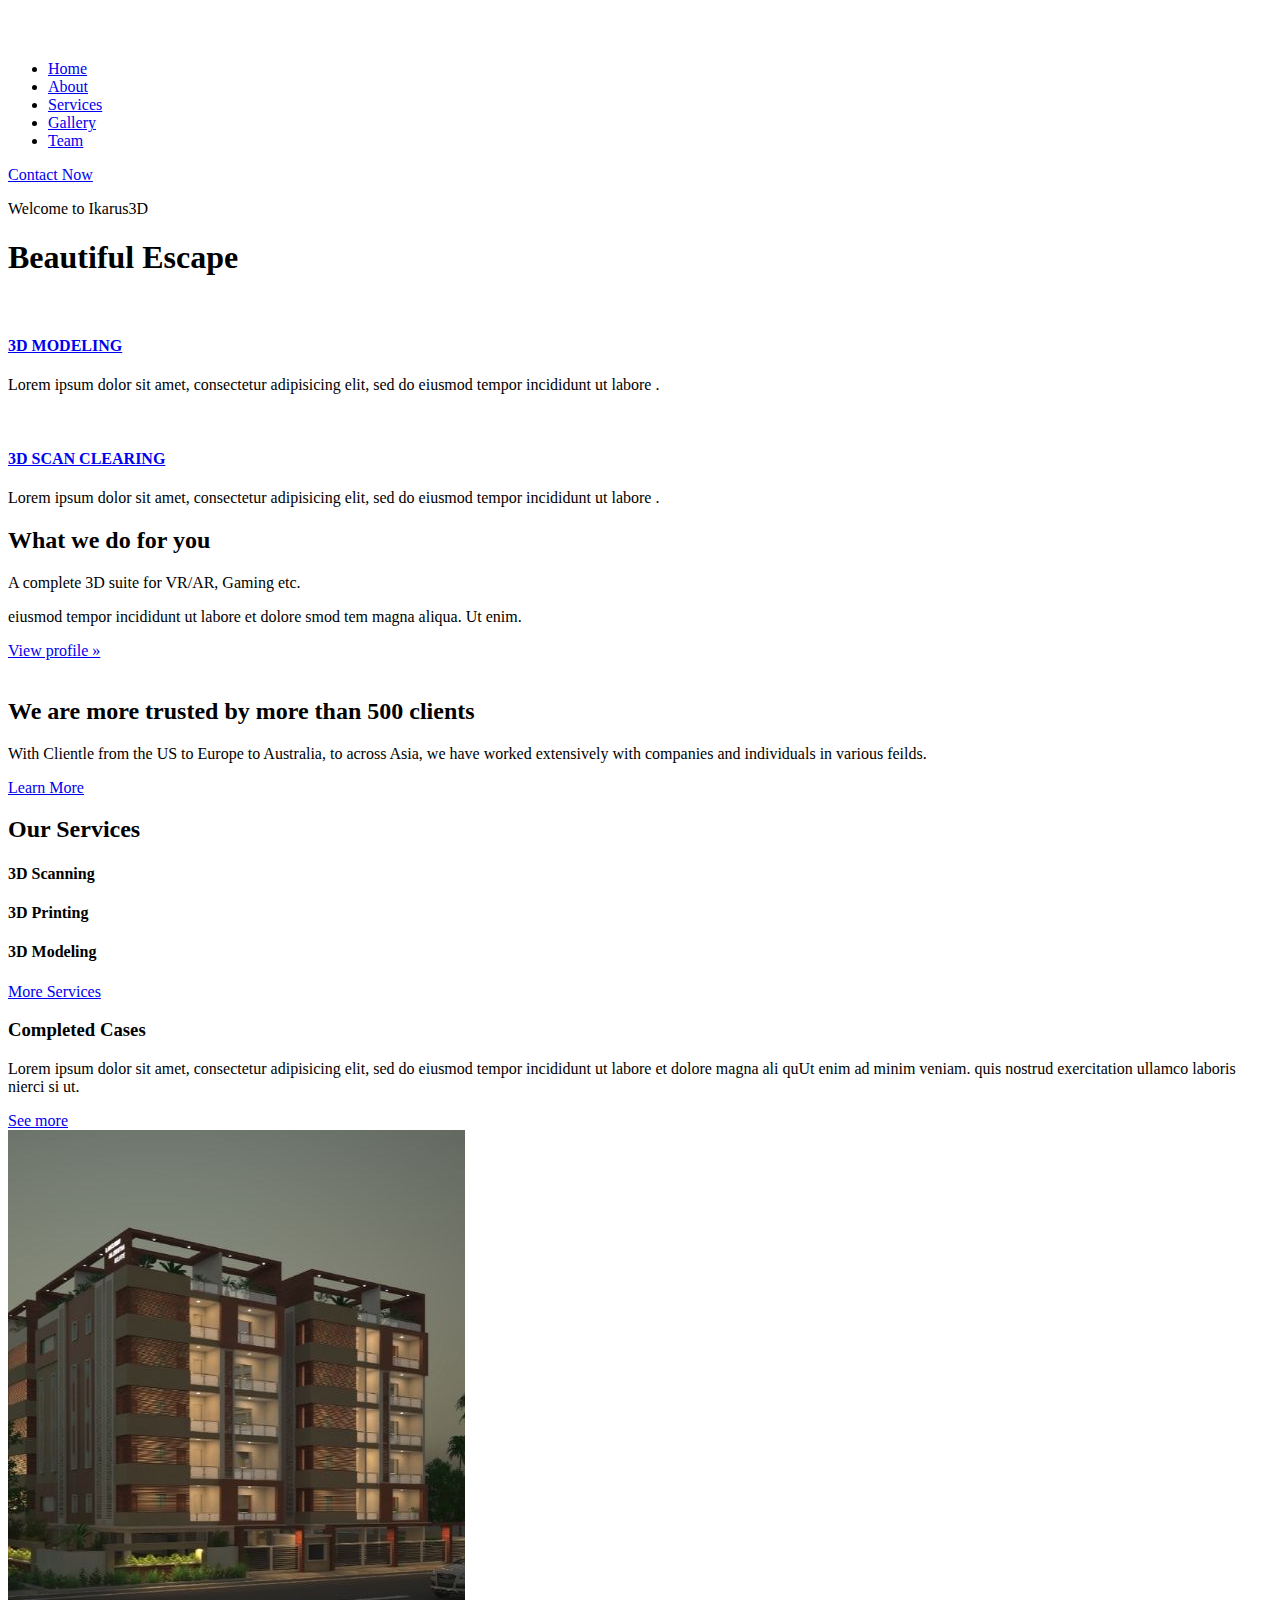
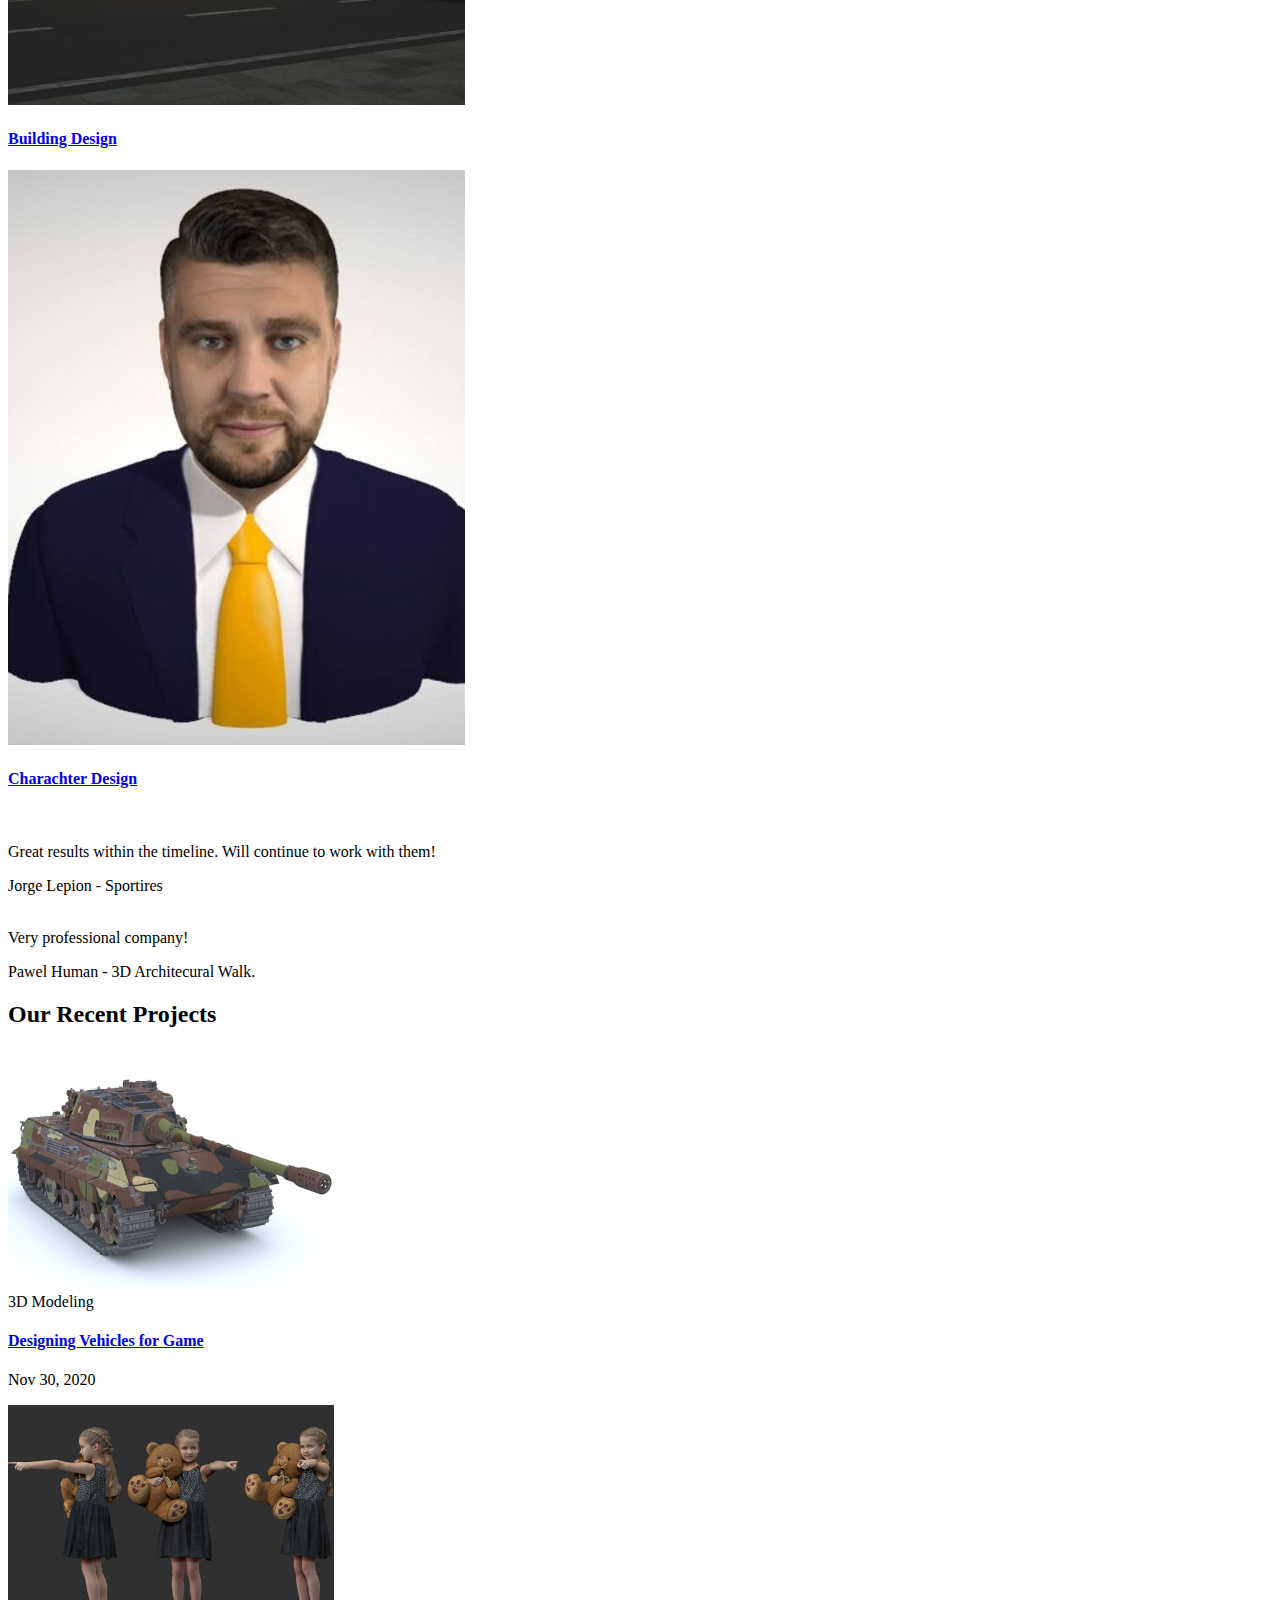
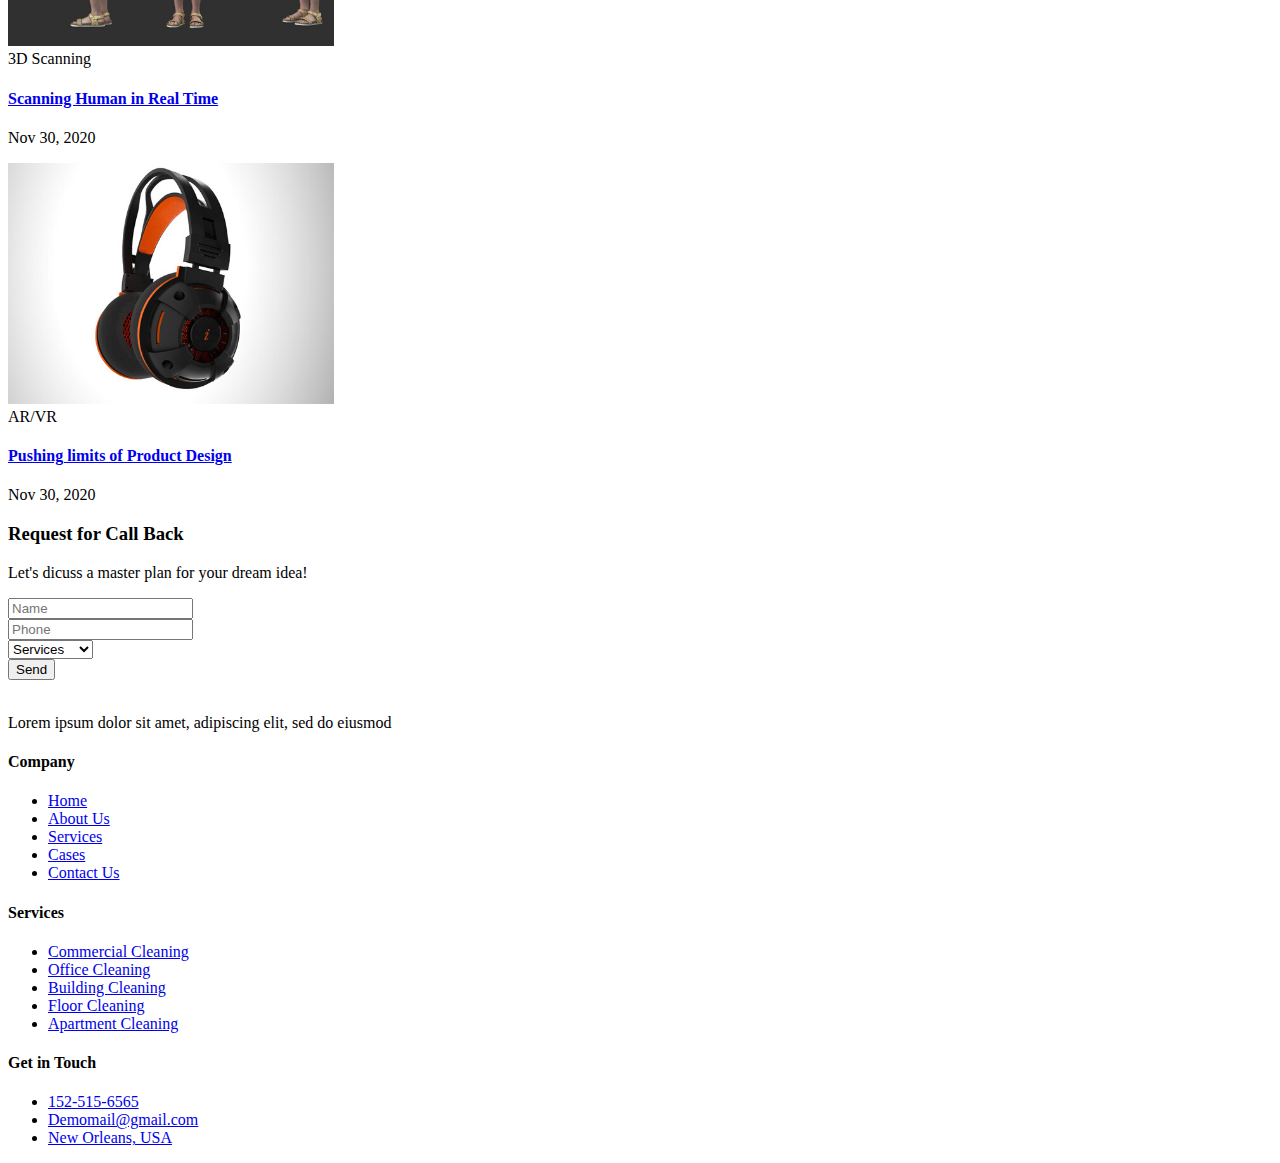
==== home.html @ fa86952f "Added team" ====
<!doctype html>
<html class="no-js" lang="zxx">
    <head>
        <meta charset="utf-8">
        <meta http-equiv="x-ua-compatible" content="ie=edge">
        <title>Ikarus 3D </title>
        <meta name="description" content="">
        <meta name="viewport" content="width=device-width, initial-scale=1">

        <link rel="manifest" href="site.webmanifest">
		<link rel="shortcut icon" type="image/x-icon" href="assets/img/favicon.ico">

		<!-- CSS here -->
            <link rel="stylesheet" href="assets/css/bootstrap.min.css">
            <link rel="stylesheet" href="assets/css/owl.carousel.min.css">
            <link rel="stylesheet" href="assets/css/flaticon.css">
            <link rel="stylesheet" href="assets/css/slicknav.css">
            <link rel="stylesheet" href="assets/css/animate.min.css">
            <link rel="stylesheet" href="assets/css/magnific-popup.css">
            <link rel="stylesheet" href="assets/css/fontawesome-all.min.css">
            <link rel="stylesheet" href="assets/css/themify-icons.css">
            <link rel="stylesheet" href="assets/css/slick.css">
            <link rel="stylesheet" href="assets/css/nice-select.css">
            <link rel="stylesheet" href="assets/css/style.css">
   </head>

   <body>
       
    <!-- Preloader Start -->
    <div id="preloader-active">
        <div class="preloader d-flex align-items-center justify-content-center">
            <div class="preloader-inner position-relative">
                <div class="preloader-circle"></div>
                <div class="preloader-img pere-text">
                    <img src="assets/img/logo/logo.png" alt="">
                </div>
            </div>
        </div>
    </div>
    <!-- Preloader Start -->

    <header>
        <!-- Header Start -->
       <div class="header-area">
            <div class="main-header ">
               <div class="header-bottom  header-sticky">
                    <div class="container-fluid">
                        <div class="row align-items-center">
                            <!-- Logo -->
                            <div class="col-xl-2 col-lg-3 col-md-3">
                                <div class="logo">
                                  <a href="index.html"><img src="assets/img/logo/logo.png" alt=""></a>
                                </div>
                            </div>
                            <div class="col-xl-8 col-lg-8 col-md-8">
                                <!-- Main-menu -->
                                <div class="main-menu f-right d-none d-lg-block">
                                    <nav> 
                                        <ul id="navigation">                                                                                                                                     
                                            <li><a href="home.html">Home</a></li>
                                            <li><a href="about.html">About</a></li>
                                            <li><a href="#">Services</a></li>
                                            <li><a href="gallery.html">Gallery</a></li>
                                            <li><a href="team.html">Team</a></li>
                                        </ul>
                                    </nav>
                                </div>
                            </div>             
                            <div class="col-xl-2 col-lg-3 col-md-3">
                                <div class="header-right-btn f-right d-none d-lg-block">
                                    <a href="#" class="btn header-btn">Contact Now</a>
                                </div>
                            </div>
                            <!-- Mobile Menu -->
                            <div class="col-12">
                                <div class="mobile_menu d-block d-lg-none"></div>
                            </div>
                        </div>
                    </div>
               </div>
            </div>
       </div>
        <!-- Header End -->
    </header>

    <main>

        <!-- slider Area Start-->
        <div class="slider-area ">
            <!-- Mobile Menu -->
            <div class="slider-active">
                <div class="single-slider slider-height d-flex align-items-center" data-background="assets/img/hero/h1_hero.jpg">
                    <div class="container">
                        <div class="row">
                            <div class="col-xl-6 col-lg-6 col-md-8">
                                <div class="hero__caption">
                                    <p data-animation="fadeInLeft" data-delay=".4s">Welcome to Ikarus3D</p>
                                    <h1 data-animation="fadeInLeft" data-delay=".6s" >Beautiful Escape</h1>
                                    <!-- Hero-btn -->
                                    <!-- <div class="hero__btn" data-animation="fadeInLeft" data-delay=".8s">
                                        <a href="industries.html" class="btn hero-btn">Learn More</a>
                                    </div> -->
                                </div>
                            </div>
                        </div>
                    </div>
                </div>
            </div>
        </div>
        <!-- slider Area End-->

        <!-- Team-profile Start -->
        <div class="team-profile team-padding">
            <div class="container">
                <div class="row">
                    <div class="col-xl-4 col-lg-4 col-md-6">
                        <div class="single-profile mb-30">
                            <!-- Front -->
                            <div class="single-profile-front">
                                <div class="profile-img">
                                    <img src="assets/img/team/team_1.jpg" alt="">
                                </div>
                                <div class="profile-caption">
                                    <h4><a href="#">3D MODELING</a></h4>
                                    <p>Lorem ipsum dolor sit amet, consectetur adipisicing elit, sed do eiusmod tempor incididunt ut labore .</p>
                                </div>
                            </div>
                        </div>
                    </div>
                    <div class="col-xl-4 col-lg-4 col-md-6">
                        <div class="single-profile mb-30">
                            <!-- Front -->
                            <div class="single-profile-front">
                                <div class="profile-img">
                                    <img src="assets/img/team/team_2.jpg" alt="">
                                </div>
                                <div class="profile-caption">
                                    <h4><a href="#">3D SCAN CLEARING</a></h4>
                                    <p>Lorem ipsum dolor sit amet, consectetur adipisicing elit, sed do eiusmod tempor incididunt ut labore .</p>
                                </div>
                            </div>
                        </div>
                    </div>
                    <div class="col-xl-4 col-lg-4 col-md-6">
                        <div class="single-profile mb-30">
                            <!-- Back -->
                            <div class="single-profile-back-last">
                                <h2>What we do for you</h2>
                                <p>A complete 3D suite for VR/AR, Gaming etc. <p>eiusmod tempor incididunt ut labore et dolore smod tem magna aliqua. Ut enim.</p>
                                <a href="#">View profile »</a>
                            </div>
                        </div>
                    </div>
                </div>
            </div>
        </div>
        <!-- Team-profile End-->

        <!-- We Trusted Start-->
        <div class="we-trusted-area trusted-padding">
            <div class="container">
                <div class="row d-flex align-items-end">
                    <div class="col-xl-7 col-lg-7">
                        <div class="trusted-img">
                            <img src="assets/img/team/wetrusted.jpg" alt="">
                        </div>
                    </div>
                    <div class="col-xl-5 col-lg-5">
                        <div class="trusted-caption">
                           <h2>We are more trusted by more than 500 clients</h2>
                           <p>With Clientle from the US to Europe to Australia, to across Asia, we have worked extensively with companies and individuals in various feilds.</p>
                            <a href="#" class="btn trusted-btn">Learn More</a>
                        </div>
                    </div>
                </div>
            </div>
            
        </div>
        <!-- We Trusted End-->

        <!-- services Area Start-->
        <div class="services-area section-padding2">
            <div class="container">
                <!-- section tittle -->
                <div class="row">
                    <div class="col-lg-12">
                        <div class="section-tittle text-center">
                            <h2>Our Services</h2>
                        </div>
                    </div>
                </div>
                <div class="row">
                    <div class="col-xl-4 col-lg-4 col-md-6">
                        <div class="single-services text-center mb-30">
                            <div class="services-icon">
                                <span class="flaticon-checklist"></span>
                            </div>
                            <div class="services-caption">
                                <h4>3D Scanning</h4>
                            </div>
                        </div>
                    </div>
                    <div class="col-xl-4 col-lg-4 col-md-6">
                        <div class="single-services text-center mb-30">
                            <div class="services-icon">
                                <span class="flaticon-audit"></span>
                            </div>
                            <div class="services-caption">
                                <h4>3D Printing</h4>
                            </div>
                        </div>
                    </div>
                    <div class="col-xl-4 col-lg-4 col-md-6">
                        <div class="single-services text-center mb-30">
                            <div class="services-icon">
                                <span class="flaticon-checklist-1"></span>
                            </div>
                            <div class="services-caption">
                                <h4>3D Modeling</h4>
                            </div>
                        </div>
                    </div>
                </div>
                <!-- button -->
                <div class="row justify-content-center">
                    <div class="room-btn pt-50">
                        <a href="#" class="border-btn">More Services</a>
                    </div>
                </div>
            </div>
        </div>
        <!-- services Area End-->
        
        <!-- Completed Cases Start -->
        <div class="completed-cases section-padding3">
            <div class="container-fluid">
                <div class="row">
                    <!-- slider Heading -->
                    <div class="col-xl-4 col-lg-4 col-md-8">
                        <div class="single-cases-info mb-30">
                            <h3>Completed Cases</h3>
                            <p>Lorem ipsum dolor sit amet, consectetur adipisicing elit, sed do eiusmod tempor incididunt ut labore et dolore magna ali
                                quUt enim ad minim veniam.
                                quis nostrud exercitation ullamco laboris 
                                nierci si ut.</p>
                            <a href="#" class="border-btn border-btn2">See more</a>
                        </div>
                    </div>
                    <!-- OwL -->
                    <div class="col-xl-8 col-lg-8 col-md-col-md-7">
                        <div class=" completed-active owl-carousel"> 
                            <div class="single-cases-img">
                                <img src="assets/img/service/service1.jpg" alt="">
                                <!-- img hover caption -->
                               <div class="single-cases-cap">
                                    <h4><a href="#">Building Design</a></h4>
                                    <!-- <p>Completely impact synergistic mindshare whereas premium services.</p> -->
                                    <!-- <span>Advisory</span> -->
                               </div>
                            </div>
                            <div class="single-cases-img">
                                <img src="assets/img/service/service2.jpg" alt="">
                                <!-- img hover caption -->
                               <div class="single-cases-cap">
                                   <h4><a href="#">Charachter Design</a></h4>
                                    <!-- <p>Completely impact synergistic mindshare whereas premium services.</p> -->
                                    <!-- <span>Advisory</span> -->
                               </div>
                            </div>
                        </div>
                       
                    </div>
                </div>
            </div>
        </div>
        <!-- Completed Cases end -->

        <!-- Testimonial Start -->
        <div class="testimonial-area fix">
            <div class="container">
               <div class="row justify-content-center">
                    <div class="col-xl-9 col-lg-9 col-md-9">
                        <div class="h1-testimonial-active">
                            <!-- Single Testimonial -->
                            <div class="single-testimonial pt-65">
                                <!-- Testimonial tittle -->
                                <div class="testimonial-icon mb-45">
                                    <img src="assets/img/logo/testimonial.png" class="ani-btn " alt="">
                                </div>
                                 <!-- Testimonial Content -->
                                <div class="testimonial-caption text-center">
                                    <p>Great results within the timeline.
                                        Will continue to work with them! </p>
                                    <!-- Rattion -->
                                    <div class="testimonial-ratting">
                                        <i class="fas fa-star"></i>
                                        <i class="fas fa-star"></i>
                                        <i class="fas fa-star"></i>
                                        <i class="fas fa-star"></i>
                                        <i class="fas fa-star"></i>
                                    </div>
                                    <div class="rattiong-caption">
                                        <span>Jorge Lepion<span> - Sportires</span> </span>
                                    </div>
                                </div>
                            </div>
                            <!-- Single Testimonial -->
                            <div class="single-testimonial pt-65">
                                <!-- Testimonial tittle -->
                                <div class="testimonial-icon mb-45">
                                    <img src="assets/img/logo/testimonial.png"  class="ani-btn" alt="">
                                </div>
                                 <!-- Testimonial Content -->
                                <div class="testimonial-caption text-center">
                                    <p>Very professional company! 
                                        </p>
                                    <!-- Rattion -->
                                    <div class="testimonial-ratting">
                                        <i class="fas fa-star"></i>
                                        <i class="fas fa-star"></i>
                                        <i class="fas fa-star"></i>
                                        <i class="fas fa-star"></i>
                                        <i class="fas fa-star"></i>
                                    </div>
                                    <div class="rattiong-caption">
                                        <span>Pawel Human<span> - 3D Architecural Walk.</span> </span>
                                    </div>
                                </div>
                            </div>
                        </div>
                    </div>
               </div>
            </div>
        </div>
        <!-- Testimonial End -->

        <!-- Recent Area Start -->
        <div class="recent-area section-paddingt">
            <div class="container">
                <!-- section tittle -->
                <div class="row">
                    <div class="col-lg-12">
                        <div class="section-tittle text-center">
                            <h2>Our Recent Projects</h2>
                        </div>
                    </div>
                </div>
                <div class="row">
                    <div class="col-xl-4 col-lg-4 col-md-6">
                        <div class="single-recent-cap mb-30">
                            <div class="recent-img">
                                <img src="assets/img/recent/proj1.png" alt="">
                            </div>
                            <div class="recent-cap">
                                <span>3D Modeling</span>
                                <h4><a href="#">Designing Vehicles for Game</a></h4>
                                <p>Nov 30, 2020</p>
                            </div>
                        </div>
                    </div>
                    <div class="col-xl-4 col-lg-4 col-md-6">
                        <div class="single-recent-cap mb-30">
                            <div class="recent-img">
                                <img src="assets/img/recent/proj2.png" alt="">
                            </div>
                            <div class="recent-cap">
                                <span>3D Scanning</span>
                                <h4><a href="#">Scanning Human in Real Time</a></h4>
                                <p>Nov 30, 2020</p>
                            </div>
                        </div>
                    </div>
                    <div class="col-xl-4 col-lg-4 col-md-6">
                        <div class="single-recent-cap mb-30">
                            <div class="recent-img">
                                <img src="assets/img/recent/proj3.png" alt="">
                            </div>
                            <div class="recent-cap">
                                <span>AR/VR</span>
                                <h4><a href="#">Pushing limits of Product Design</a></h4>
                                <p>Nov 30, 2020</p>
                            </div>
                        </div>
                    </div>
                </div>
            </div>
        </div>
        <!-- Recent Area End-->

        <!-- Request Back Start -->
        <div class="request-back-area section-padding30">
            <div class="container">
                <div class="row d-flex justify-content-between">
                    <div class="col-xl-4 col-lg-5 col-md-5">
                        <div class="request-content">
                            <h3>Request for  Call Back</h3>
                            <p>Let's dicuss a master plan for your dream idea!</p>
                        </div>
                    </div>
                    <div class="col-xl-7 col-lg-7 col-md-7">
                        <!-- Contact form Start -->
                        <div class="form-wrapper">
                            <form id="contact-form" action="#" method="POST">
                                <div class="row">
                                    <div class="col-lg-6 col-md-6">
                                        <div class="form-box  mb-30">
                                            <input type="text" name="name" placeholder="Name">
                                        </div>
                                    </div>
                                    <div class="col-lg-6 col-md-6">
                                        <div class="form-box mb-30">
                                            <input type="text" name="email" placeholder="Phone">
                                        </div>
                                    </div>
                                    <div class="col-lg-8 col-md-8 mb-30">
                                        <div class="select-itms">
                                            <select name="select" id="select1">
                                                <option value="">Services</option>
                                                <option value="">Services-1</option>
                                                <option value="">Services-2</option>
                                                <option value="">Services-3</option>
                                            </select>
                                        </div>
                                    </div>
                                    <div class="col-lg-4 col-md-4">
                                        <button type="submit" class="send-btn">Send</button>
                                    </div>
                                </div>
                            </form>
                        </div>
                    </div>     <!-- Contact form End -->
                </div>
            </div>
        </div>
        <!-- Request Back End -->

        <footer>
            <!-- Footer Start-->
            <div class="footer-area footer-padding">
                <div class="container">
                    <div class="row d-flex justify-content-between">
                        <div class="col-xl-4 col-lg-4 col-md-4 col-sm-6">
                           <div class="single-footer-caption mb-50">
                             <div class="single-footer-caption mb-30">
                                  <!-- logo -->
                                 <div class="footer-logo">
                                     <a href="index.html"><img src="assets/img/logo/logo.png" alt=""></a>
                                 </div>
                                 <div class="footer-tittle">
                                     <div class="footer-pera">
                                         <p>Lorem ipsum dolor sit amet, adipiscing elit, sed do eiusmod</p>
                                    </div>
                                 </div>
                                 <!-- social -->
                                 <div class="footer-social">
                                     <a href="#"><i class="fab fa-facebook-square"></i></a>
                                     <a href="#"><i class="fab fa-twitter-square"></i></a>
                                     <a href="#"><i class="fab fa-linkedin"></i></a>
                                     <a href="#"><i class="fab fa-pinterest-square"></i></a>
                                 </div>
                             </div>
                           </div>
                        </div>
                        <div class="col-xl-2 col-lg-2 col-md-4 col-sm-5">
                            <div class="single-footer-caption mb-50">
                                <div class="footer-tittle">
                                    <h4>Company</h4>
                                    <ul>
                                        <li><a href="index.html">Home</a></li>
                                        <li><a href="about.html">About Us</a></li>
                                        <li><a href="single-blog.html">Services</a></li>
                                        <li><a href="#">Cases</a></li>
                                        <li><a href="contact.html">  Contact Us</a></li>
                                    </ul>
                                </div>
                            </div>
                        </div>
                        <div class="col-xl-3 col-lg-3 col-md-4 col-sm-7">
                            <div class="single-footer-caption mb-50">
                                <div class="footer-tittle">
                                    <h4>Services</h4>
                                    <ul>
                                        <li><a href="#">Commercial Cleaning</a></li>
                                        <li><a href="#">Office Cleaning</a></li>
                                        <li><a href="#">Building Cleaning</a></li>
                                        <li><a href="#">Floor Cleaning</a></li>
                                        <li><a href="#">Apartment Cleaning</a></li>
                                    </ul>
                                </div>
                            </div>
                        </div>
                        <div class="col-xl-3 col-lg-3 col-md-4 col-sm-5">
                            <div class="single-footer-caption mb-50">
                                <div class="footer-tittle">
                                    <h4>Get in Touch</h4>
                                    <ul>
                                     <li><a href="#">152-515-6565</a></li>
                                     <li><a href="#"> Demomail@gmail.com</a></li>
                                     <li><a href="#">New Orleans, USA</a></li>
                                 </ul>
                                </div>
                            </div>
                        </div>
                    </div>
                </div>
            </div>
            
            </div>
            <!-- Footer End-->
        </footer>
    
    
    </main>   
    <!-- JS here -->
    
        <!-- All JS Custom Plugins Link Here here -->
        <script src="./assets/js/vendor/modernizr-3.5.0.min.js"></script>
        <!-- Jquery, Popper, Bootstrap -->
        <script src="./assets/js/vendor/jquery-1.12.4.min.js"></script>
        <script src="./assets/js/popper.min.js"></script>
        <script src="./assets/js/bootstrap.min.js"></script>
        <!-- Jquery Mobile Menu -->
        <script src="./assets/js/jquery.slicknav.min.js"></script>
    
        <!-- Jquery Slick , Owl-Carousel Plugins -->
        <script src="./assets/js/owl.carousel.min.js"></script>
        <script src="./assets/js/slick.min.js"></script>
        <!-- Date Picker -->
        <script src="./assets/js/gijgo.min.js"></script>
        <!-- One Page, Animated-HeadLin -->
        <script src="./assets/js/wow.min.js"></script>
        <script src="./assets/js/animated.headline.js"></script>
        <script src="./assets/js/jquery.magnific-popup.js"></script>
    
        <!-- Scrollup, nice-select, sticky -->
        <script src="./assets/js/jquery.scrollUp.min.js"></script>
        <script src="./assets/js/jquery.nice-select.min.js"></script>
        <script src="./assets/js/jquery.sticky.js"></script>
        
        <!-- contact js -->
        <script src="./assets/js/contact.js"></script>
        <script src="./assets/js/jquery.form.js"></script>
        <script src="./assets/js/jquery.validate.min.js"></script>
        <script src="./assets/js/mail-script.js"></script>
        <script src="./assets/js/jquery.ajaxchimp.min.js"></script>
        
        <!-- Jquery Plugins, main Jquery -->	
        <script src="./assets/js/plugins.js"></script>
        <script src="./assets/js/main.js"></script>
        
    </body>
    </html>
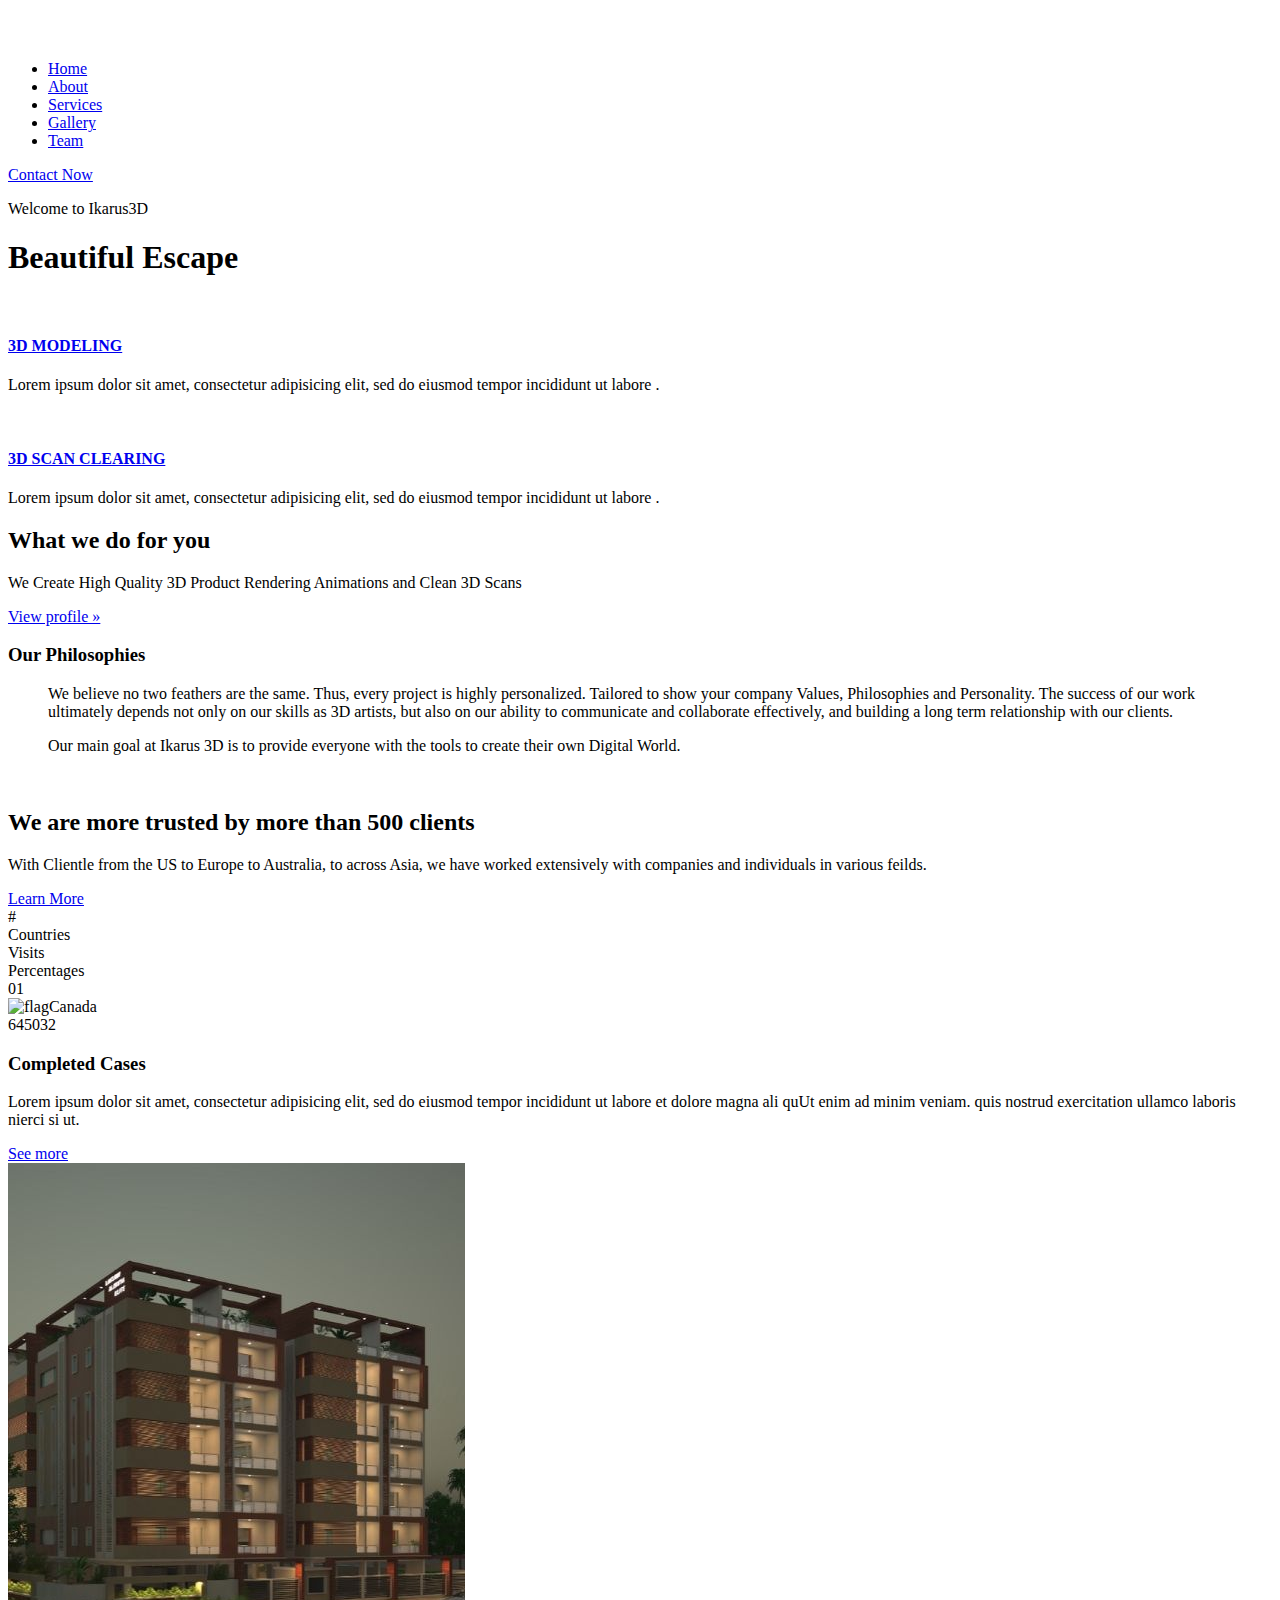
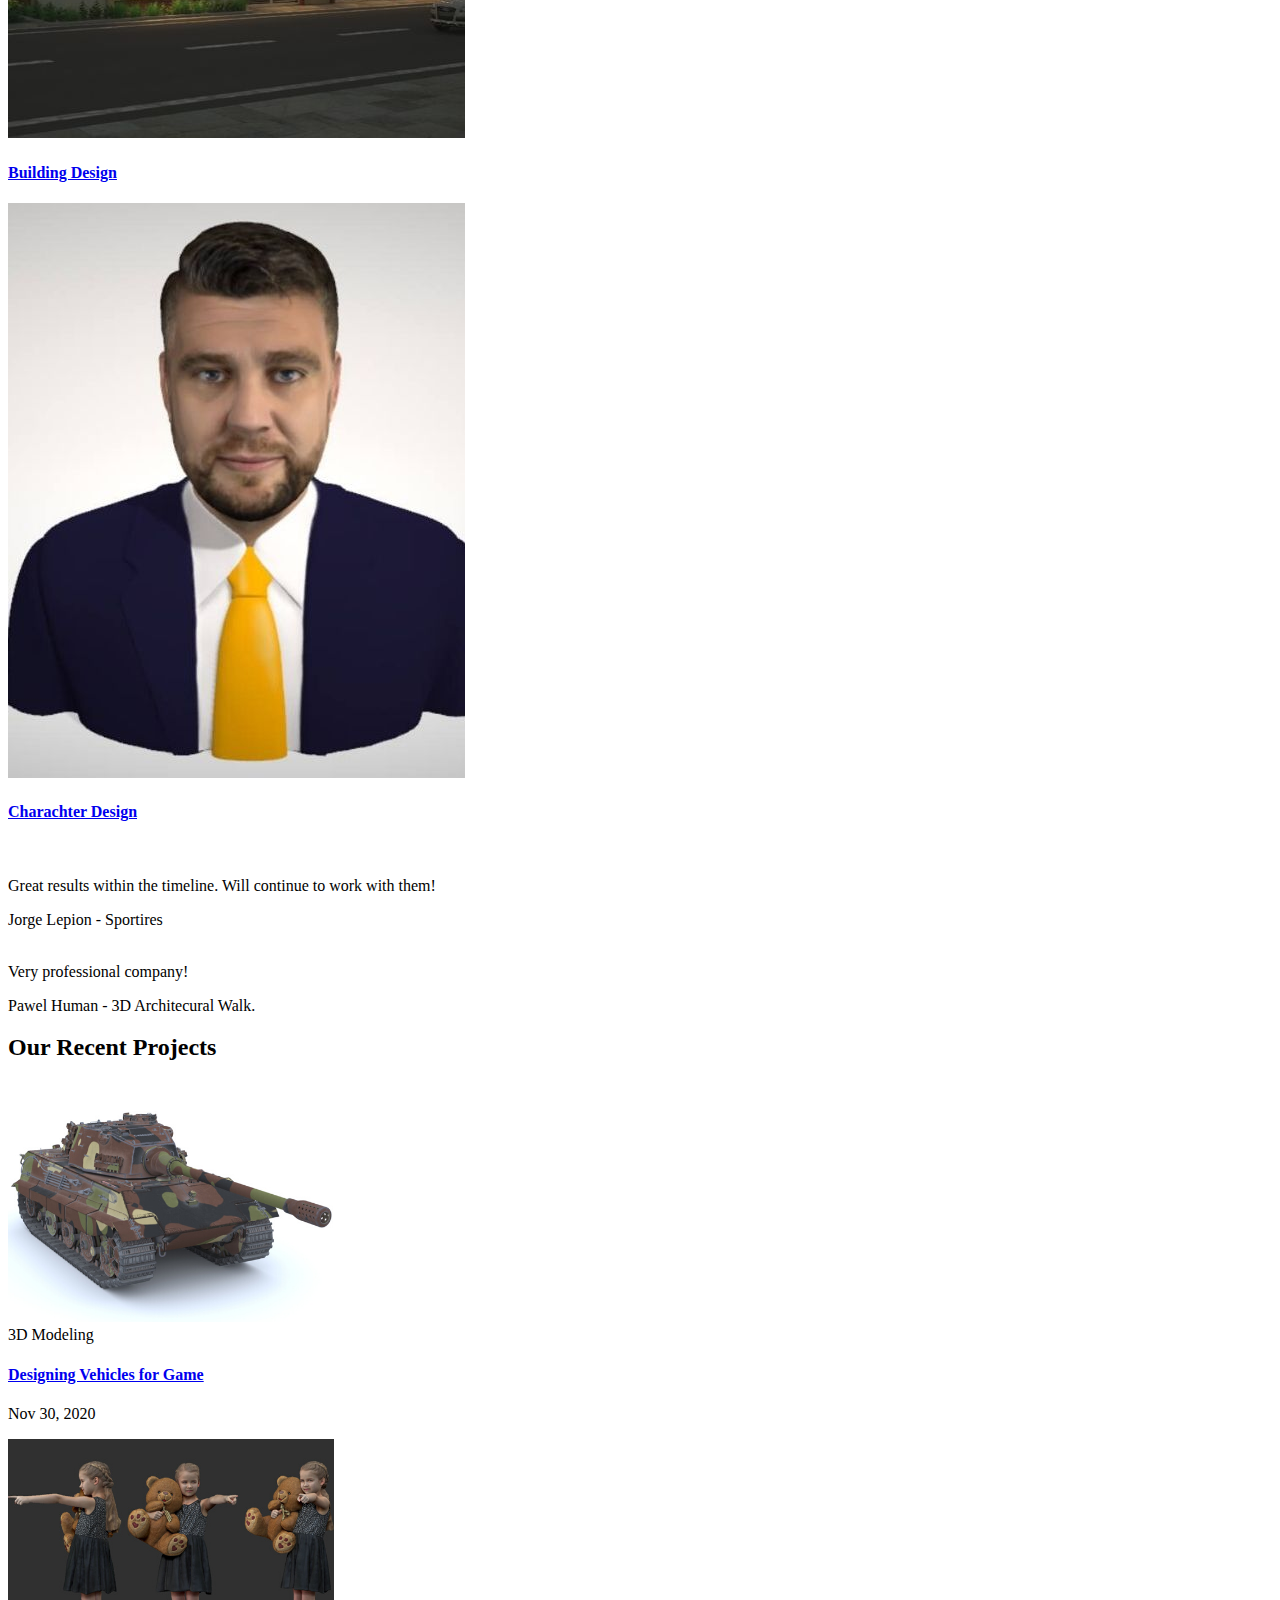
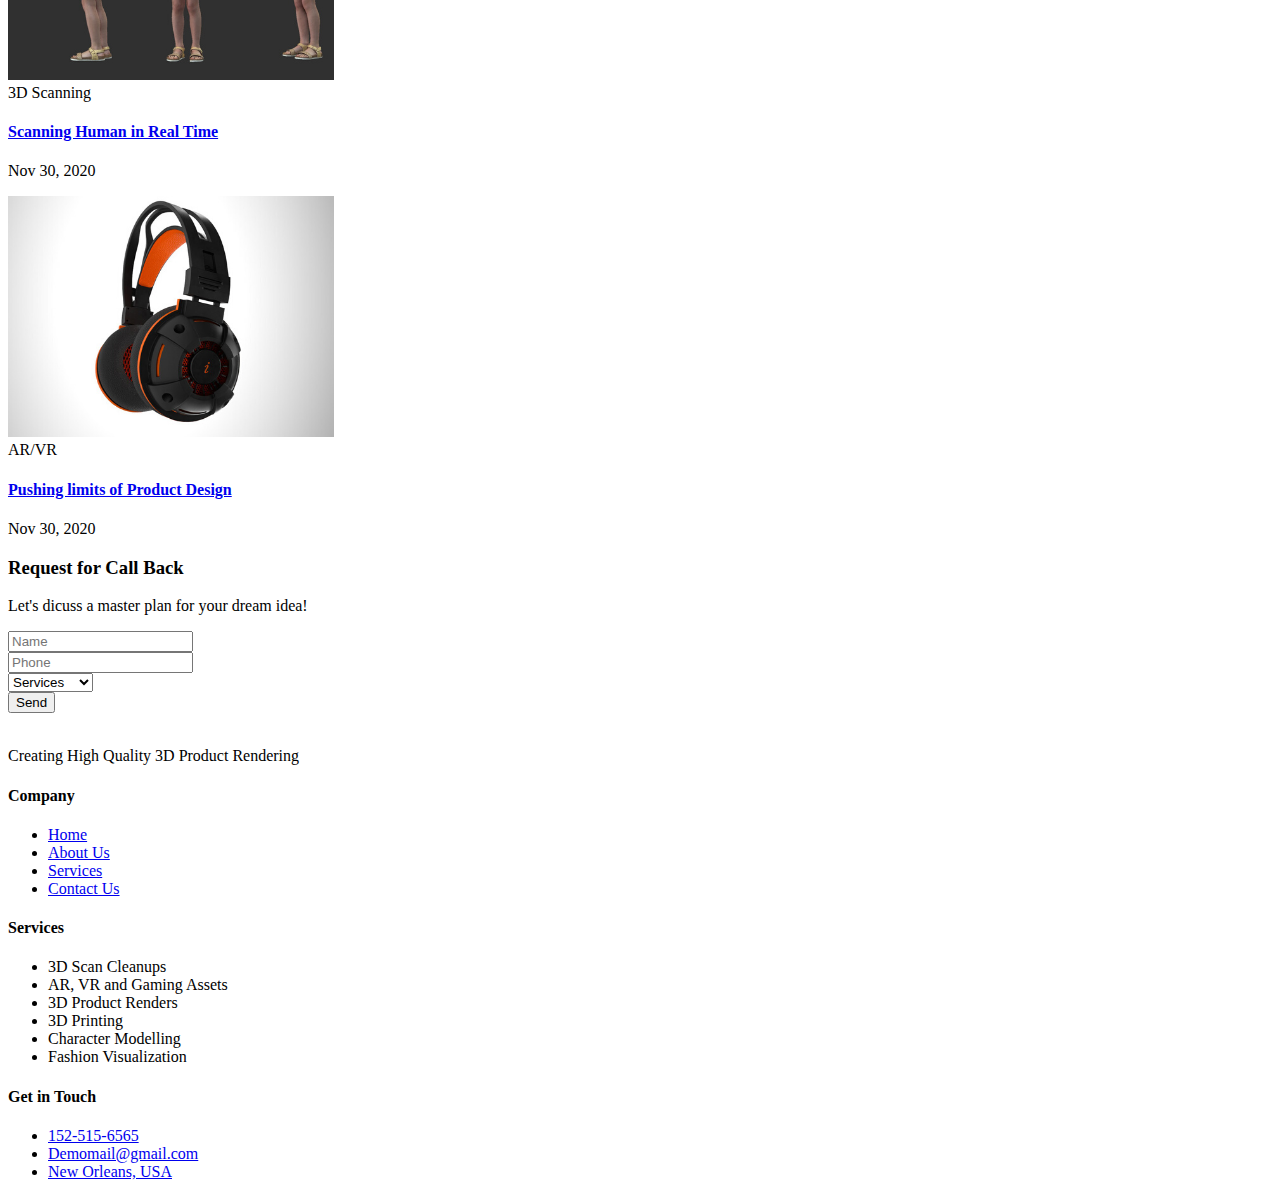
==== commit 6bb260b5: "color theme changed" ====
--- a/home.html
+++ b/home.html
@@ -89,7 +89,7 @@
         <div class="slider-area ">
             <!-- Mobile Menu -->
             <div class="slider-active">
-                <div class="single-slider slider-height d-flex align-items-center" data-background="assets/img/hero/h1_hero.jpg">
+                <div class="single-slider slider-height d-flex align-items-center" data-background="assets/img/hero/main.png">
                     <div class="container">
                         <div class="row">
                             <div class="col-xl-6 col-lg-6 col-md-8">
@@ -146,23 +146,36 @@
                             <!-- Back -->
                             <div class="single-profile-back-last">
                                 <h2>What we do for you</h2>
-                                <p>A complete 3D suite for VR/AR, Gaming etc. <p>eiusmod tempor incididunt ut labore et dolore smod tem magna aliqua. Ut enim.</p>
-                                <a href="#">View profile »</a>
-                            </div>
+                                <p>We Create High Quality 3D Product Rendering Animations and Clean 3D Scans 
+                                <p><a href="#">View profile »</a>
+                            </div>
+                        </div>
+                    </div>
+                </div>
+            </div>
+            <div class="container box_1170">
+                <div class="section-top-border">
+                    <h3 class="mb-30">Our Philosophies</h3>
+                    <div class="row">
+                        <div class="col-lg-12">
+                            <blockquote class="generic-blockquote">
+                                We believe no two feathers are the same. Thus, every project is highly personalized. Tailored to show your company Values, Philosophies and Personality. The success of our work ultimately depends not only on our skills as 3D artists, but also on our ability to communicate and collaborate effectively, and building a long term relationship with our clients. 
+
+                                <p>Our main goal at Ikarus 3D is to provide everyone with the tools to create their own Digital World.
+                            </blockquote>
                         </div>
                     </div>
                 </div>
             </div>
         </div>
         <!-- Team-profile End-->
-
         <!-- We Trusted Start-->
         <div class="we-trusted-area trusted-padding">
             <div class="container">
                 <div class="row d-flex align-items-end">
                     <div class="col-xl-7 col-lg-7">
                         <div class="trusted-img">
-                            <img src="assets/img/team/wetrusted.jpg" alt="">
+                            <img src="assets/img/map.png" alt="">
                         </div>
                     </div>
                     <div class="col-xl-5 col-lg-5">
@@ -177,59 +190,33 @@
             
         </div>
         <!-- We Trusted End-->
-
-        <!-- services Area Start-->
-        <div class="services-area section-padding2">
-            <div class="container">
-                <!-- section tittle -->
-                <div class="row">
-                    <div class="col-lg-12">
-                        <div class="section-tittle text-center">
-                            <h2>Our Services</h2>
-                        </div>
-                    </div>
-                </div>
-                <div class="row">
-                    <div class="col-xl-4 col-lg-4 col-md-6">
-                        <div class="single-services text-center mb-30">
-                            <div class="services-icon">
-                                <span class="flaticon-checklist"></span>
-                            </div>
-                            <div class="services-caption">
-                                <h4>3D Scanning</h4>
-                            </div>
-                        </div>
-                    </div>
-                    <div class="col-xl-4 col-lg-4 col-md-6">
-                        <div class="single-services text-center mb-30">
-                            <div class="services-icon">
-                                <span class="flaticon-audit"></span>
-                            </div>
-                            <div class="services-caption">
-                                <h4>3D Printing</h4>
-                            </div>
-                        </div>
-                    </div>
-                    <div class="col-xl-4 col-lg-4 col-md-6">
-                        <div class="single-services text-center mb-30">
-                            <div class="services-icon">
-                                <span class="flaticon-checklist-1"></span>
-                            </div>
-                            <div class="services-caption">
-                                <h4>3D Modeling</h4>
-                            </div>
-                        </div>
-                    </div>
-                </div>
-                <!-- button -->
-                <div class="row justify-content-center">
-                    <div class="room-btn pt-50">
-                        <a href="#" class="border-btn">More Services</a>
-                    </div>
-                </div>
-            </div>
-        </div>
-        <!-- services Area End-->
+		<div class="container box_1170">
+            <div class="section-top-border">
+                <div class="progress-table-wrap">
+                    <div class="progress-table">
+                        <div class="table-head">
+                            <div class="serial">#</div>
+                            <div class="country">Countries</div>
+                            <div class="visit">Visits</div>
+                            <div class="percentage">Percentages</div>
+                        </div>
+                        <div class="table-row">
+                            <div class="serial">01</div>
+                            <div class="country"> <img src="assets/img/elements/f1.jpg" alt="flag">Canada</div>
+                            <div class="visit">645032</div>
+                            <div class="percentage">
+                                <div class="progress">
+                                    <div class="progress-bar color-1" role="progressbar" style="width: 80%"
+                                        aria-valuenow="80" aria-valuemin="0" aria-valuemax="100"></div>
+                                </div>
+                            </div>
+                        </div>
+                        
+                </div>
+            </div>
+        </div>
+        </div>
+
         
         <!-- Completed Cases Start -->
         <div class="completed-cases section-padding3">
@@ -448,16 +435,16 @@
                                  </div>
                                  <div class="footer-tittle">
                                      <div class="footer-pera">
-                                         <p>Lorem ipsum dolor sit amet, adipiscing elit, sed do eiusmod</p>
+                                         <p>Creating High Quality 3D Product Rendering </p>
                                     </div>
                                  </div>
                                  <!-- social -->
-                                 <div class="footer-social">
+                                 <!-- <div class="footer-social">
                                      <a href="#"><i class="fab fa-facebook-square"></i></a>
                                      <a href="#"><i class="fab fa-twitter-square"></i></a>
                                      <a href="#"><i class="fab fa-linkedin"></i></a>
                                      <a href="#"><i class="fab fa-pinterest-square"></i></a>
-                                 </div>
+                                 </div> -->
                              </div>
                            </div>
                         </div>
@@ -469,7 +456,6 @@
                                         <li><a href="index.html">Home</a></li>
                                         <li><a href="about.html">About Us</a></li>
                                         <li><a href="single-blog.html">Services</a></li>
-                                        <li><a href="#">Cases</a></li>
                                         <li><a href="contact.html">  Contact Us</a></li>
                                     </ul>
                                 </div>
@@ -480,11 +466,12 @@
                                 <div class="footer-tittle">
                                     <h4>Services</h4>
                                     <ul>
-                                        <li><a href="#">Commercial Cleaning</a></li>
-                                        <li><a href="#">Office Cleaning</a></li>
-                                        <li><a href="#">Building Cleaning</a></li>
-                                        <li><a href="#">Floor Cleaning</a></li>
-                                        <li><a href="#">Apartment Cleaning</a></li>
+                                        <li>3D Scan Cleanups</li>
+                                        <li>AR, VR and Gaming Assets</li>
+                                        <li>3D Product Renders</li>
+                                        <li>3D Printing</li>
+                                        <li>Character Modelling</li>
+                                        <li>Fashion Visualization   </li>
                                     </ul>
                                 </div>
                             </div>
